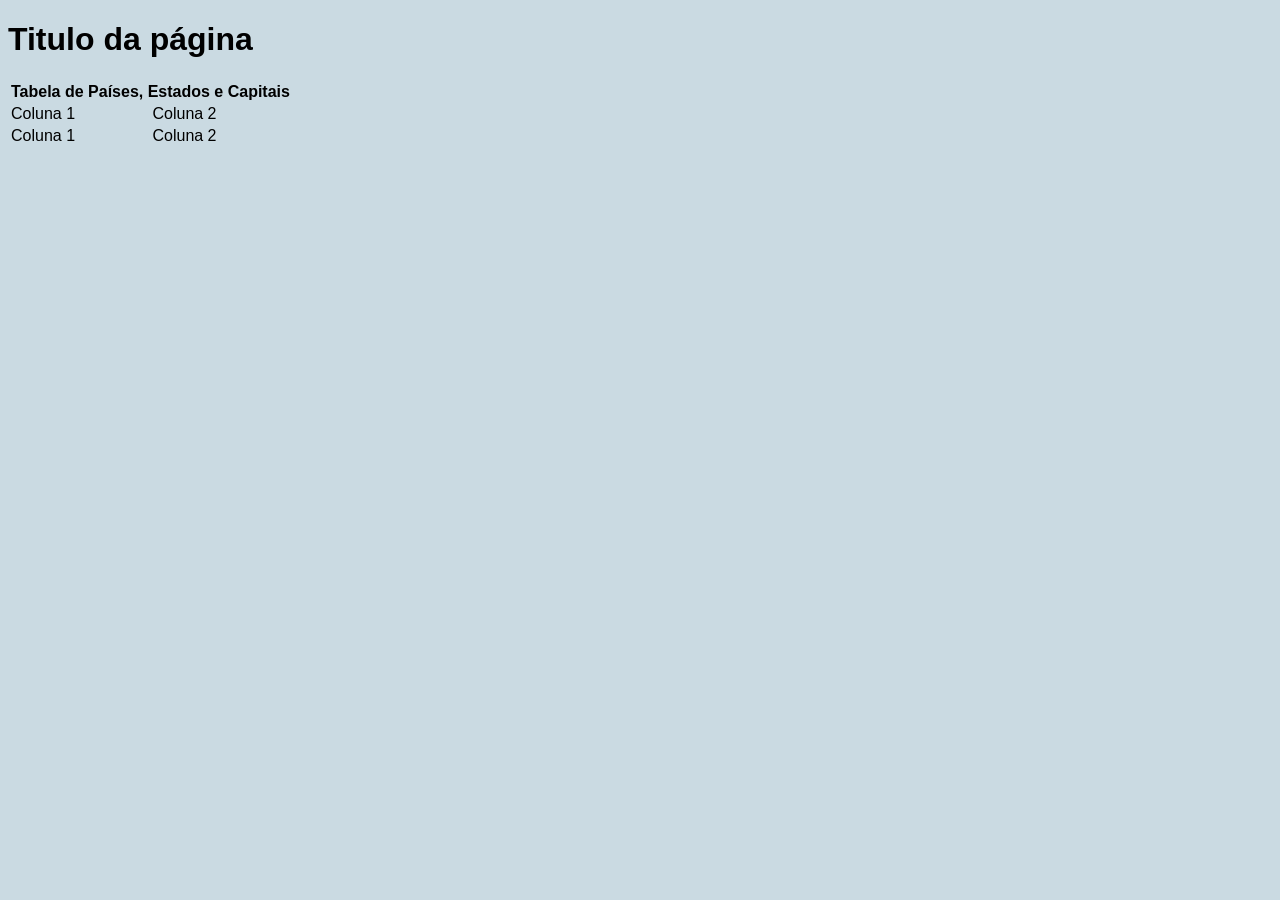
==== index.html @ 389bf466 "Add files via upload" ====
<!--- Esto fue el dia 02/10/26 en la clase de F-->

<!-- <!DOCTYPE html>
<html lang="en">
    <head>
        <meta charset="UTF-8">
        <meta name="viewport" content="width=device-width, initial-scale=1.0">
        <link rel="stylesheet" href="style.css">
        <title>Minha primeira pagina</title>
    </head>

    <body>

        <h1>  TESTE </h1>

        &nbsp;
        <p> Albert Einstein uma vez disse <q> "A imaginação é mais importante que o conhecimento." </q> </p>
        <p> A tag &lt;q&gt; exibe uma citação curta de forma inline, adicionando aspas automaticamente. </p>

        <p> <blockquote> O sucesso é de ir de fracasso em fracasso sem perder o entusiasmo. </blockquote> -Winston Churchill </p>
        <p> A tag &lt;blockquote&gt; é usada para exibir citações longas, criando um bloco separado para a citação. </p>

        <p> <u> Este texto está sublinhado usando a tag &lt;u&gt; </u> </p>
        <p> A tag &lt;u&gt; sublinha o texto, ajudando a destacar informações importantes. </p>

        <p> Para imprimir uma mensagem no console em JavaScript, usamos: <code> console.log("Hello, World!"); </code> </p>
        <p>A tag &lt;code&gt; é usada para exibir código de forma inline, geralmente usada para pequenos trechos de codigo em uma frase.</p> 

        <pre> <code> function exemplo() { 
            console.log("Este é um exemplo de codigo"); 
  } </code></pre>

        <p> A tag &lt;pre&gt; mantém a formatação original do texto, como quebras de linha e espaço, sendo útil para exibir blocos de código ou texto com formatação preservada.</p>

    </body> 

</html>

<!--Dia 09/10/26-->

<!DOCTYPE html>
<html lang="en">
    <head>
        <meta charset="UTF-8">
        <meta name="viewport" content="width=device-width, initial-scale=1.0">
        <link rel="stylesheet" href="style.css">
        <title>Pagina</title>
    </head>

    <body>



        <!-- ATIVIDADE 1

        <h1>Construa a seguinte página em HTML</h1>

        <h2>Lista de Compras  </h2>  

        <p>Geralmente, para fornear um bolo precisa dos seguintes ingredientes.</p>
        <ul>
            <li> Leite</li>
            <li> Pão</li>
            <li> Frutas</li>
            <li> Ovos</li>
        </ul>

        <p>Uma lista não ordenada (&lt;ul&gt;) é usada para listar itens sem uma ordem específica. Cada item é exibido com um marcador ao lado.</p>
    
        <h2> Passos para Fazer um Bolo</h2>

        <p> Ao ter os ingredientes na mão, siga os passos abaixo para fazer um delicoso bolo.</p>

        <ol>
            <li> Preaquecer o forno a 180°C.</li>
            <li> Separe todos os ingredientes.</li>
            <li> Misture a farinha, o açúcar e o fermento.</li>
            <li> Adicione os ovos e o leite.</li>
            <li> Coloque a massa na forma e leve ao forno por 40 minutos. </li>
        </ol>

        <p> Uma lista ordenada (&lt;ol&gt;) é usada para exibir itens em uma sequência lógica ou hierárquica, numerando automaticamente os itens.</p>
        -->



        <!-- ATIVIDADE 2
        <h1> Construa a seguinte página em HTML</h1>

        <h3> Sumario</h3/>

        <ul>
            <p>I. Introdução</p>
            <ol>
                <li> HTML: Uma linguagem para Web.</li>
                <li> HTML: Uma linguagem de hipertexto</li>
                <li> Navegadores de HTML</li>
                <li> Editores de HTML</li>
                <li> Fundamentos da linguagem HTML</li>
                <li> A estrutura do documento HTML</li>
                <li> Resumo</li>
            </ol>

            <p>II. Textos</p>
            <ol>
                <li>Parágrafo e quebra de linha</li>
                <li>Texto pré-formatado</li>
                <li>Cabeçalho e linha horizontal</li>
                <li>Formatação</li>
                <li>Fonte</li>
                <li>Cor (da fonte e fundo da pagina)</li>
                <li>Alinhamento e recuo</li>
                <LI>Caracteres especiais e comentários</LI>
                <li>Resumo</li>
            </ol>

            <p>III. Listas</p>
            <ol>
                <li> Lista ordenada e lista não-ordenada</li>
                    <ul>
                        <li> Atributos do elemento OL</li>
                        <li> Atributo do elemento UL</li>
                    </ul>
                <li> Lista de definição</li>
                <li> Aninhando listas</li>
                <lI> Resumo</lI>
        -->


        <!-- ATIVIDADE 3 
        
        <H1> Titulo da página</H1>

            <table>   
                 <tr>
                    <th> Pais </th>
                    <th> Estado </th>
                    <th> Capital </th>
                </tr>

                <tr>
                    <td> Brasil </td>
                    <td> Rio de Janeiro  </td>
                    <td> Rio de Janeiro </td>
                </tr>

                <tr>
                    <td>  Brasil </td>
                    <td>  São Paulo </td>
                    <td>  São Paulo  </td>
                </tr>

                <tr>
                    <td>  Brasil  </td>
                    <td>  Minas Gerais  </td>
                    <td>  Belo Horizonte  </td>
                </tr>

                <tr>
                    <td>  Brasil  </td>
                    <td>  Acre  </td>
                    <td>  Rio Branco  </td>
                </tr>

                </table>

        -->

        <!--ATIVIDADE 4-->

        <h1> Titulo da página</h1>

        <table>   
                 <tr>
                    <th colspan ="2"> Tabela de Países, Estados e Capitais </th>
                </tr>

                <tr>
                    <td> Coluna 1 </td>
                    <td> Coluna 2 </td>
                </tr>

                <tr>
                    <td> Coluna 1 </td>
                    <td> Coluna 2 </td>
                </tr>

                </table>

        </body> 

</html>
---- style.css ----
body {
    background-color: #cadae2;
}

h1, h2, p, li, tr, th {
    font-family: Arial, Helvetica, sans-serif;
}
---- style.css ----
body {
    background-color: #cadae2;
}

h1, h2, p, li, tr, th {
    font-family: Arial, Helvetica, sans-serif;
}
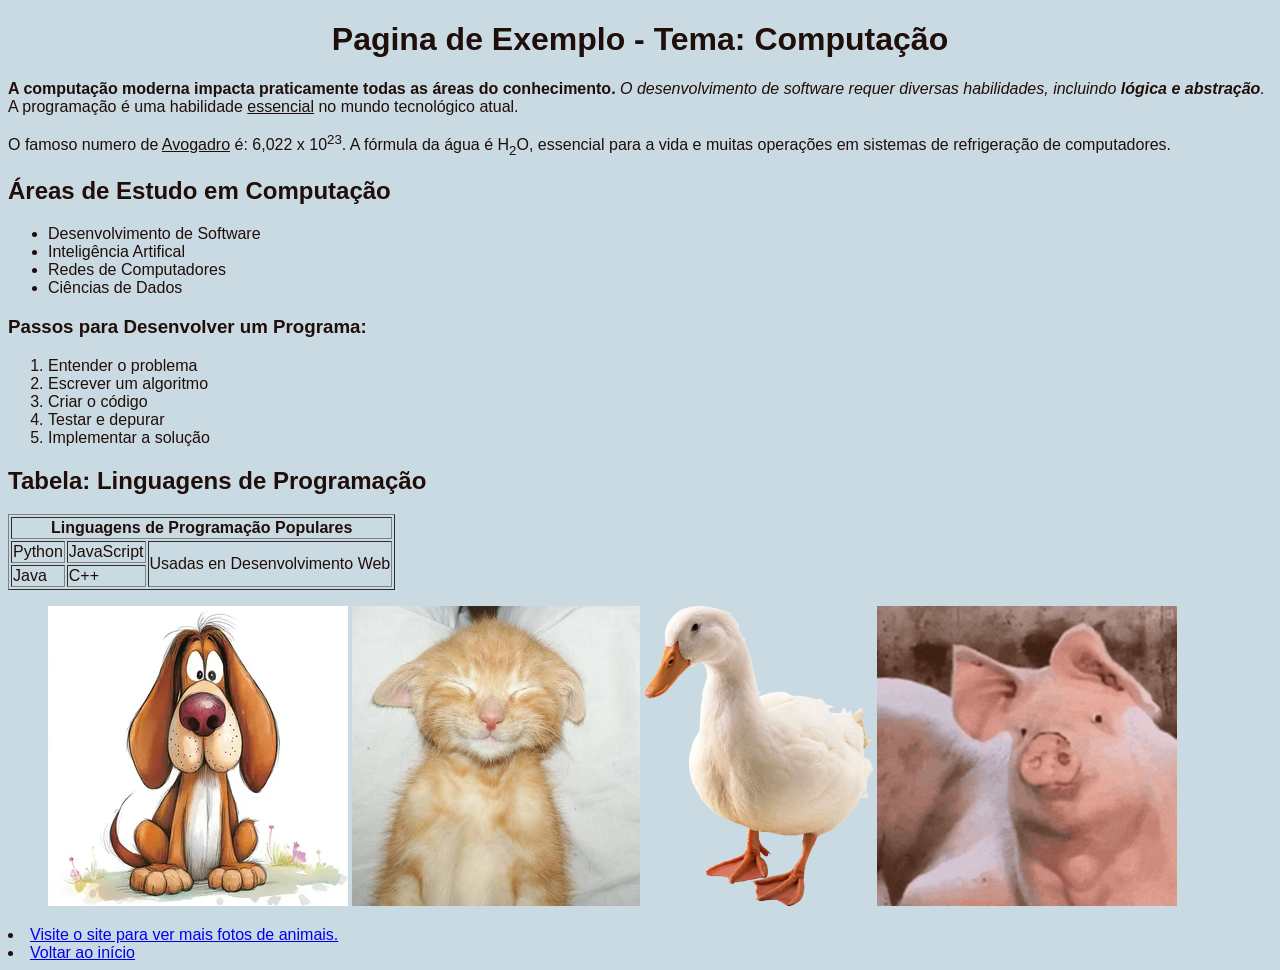
==== commit 24cceebe: "Add files via upload" ====
--- a/index.html
+++ b/index.html
@@ -35,21 +35,21 @@
     </body> 
 
 </html>
-
-<!--Dia 09/10/26-->
+-->
+
+<!-- Dia 09/10/26 -->
 
 <!DOCTYPE html>
-<html lang="en">
+<html>
     <head>
+        <title>Pagina</title>
+        <link rel ="icon" href="04845dffb79d2b5e090a646a5e9d8651.ico" type="image/x-icon">
         <meta charset="UTF-8">
         <meta name="viewport" content="width=device-width, initial-scale=1.0">
         <link rel="stylesheet" href="style.css">
-        <title>Pagina</title>
     </head>
 
     <body>
-
-
 
         <!-- ATIVIDADE 1
 
@@ -166,7 +166,7 @@
 
         -->
 
-        <!--ATIVIDADE 4-->
+        <!--ATIVIDADE 4
 
         <h1> Titulo da página</h1>
 
@@ -186,8 +186,109 @@
                 </tr>
 
                 </table>
-
-        </body> 
+            -->
+
+
+
+
+        <!-- DIA 16 / 10/2023
+        ATIVIDADE 1
+
+	    <h1> Minha Página</h1>
+	    <h2>Lista Não Ordenada </h2>
+	    <ul>
+		    <li>HTML</li>
+		    <li>CSS</li>
+		    <li>JavaScript</li>
+	    </ul>
+
+	    <h2>Lista Ordenada</h2>
+	    <ol>
+		    <li>Passo 1 </li>
+		    <li>Passo 2 </li>
+		    <li>Passo 2 </li>
+	    </ol>
+
+	    <h2>Tabela de Exemplo </h2>
+
+	    <table border ="1">
+		    <tr>
+			    <th>Nome</th>
+			    <th>Idade</th>
+			    <th>Cidade</th>
+		    </tr>
+		    <tr>
+			    <td>Jõao</td>
+			    <td>25</td>
+			    <td>Curitiba</td>
+		    </tr>
+		    <tr>
+			    <td>Maria</td>
+			    <td>30</td>
+			    <td> São Paulo</td>
+		    </tr>
+	    </table>
+
+        -->
+
+        <!-- ATIVIDADE 2 -->
+
+        <h1 id ="inicio"> <center> Pagina de Exemplo - Tema: Computação </center> </h1>
+
+        <p> <b> A computação moderna impacta praticamente todas as áreas do conhecimento. </b> <i> O desenvolvimento de software requer diversas habilidades, incluindo <b> lógica e abstração</b>. </i> A programação é uma habilidade <u>essencial</u> no mundo tecnológico atual. </p>
+
+        <p> O famoso numero de <u>Avogadro</u> é: 6,022 x 10<sup>23</sup>. A fórmula da água é H<sub>2</sub>O, essencial para a vida e muitas operações em sistemas de refrigeração de computadores.
+
+        <h2>Áreas de Estudo em Computação</h2>
+    
+        <ul>
+	        <li>Desenvolvimento de Software</li>
+	        <li>Inteligência Artifical</li>
+	        <li>Redes de Computadores</li>
+	        <li>Ciências de Dados</li>
+        </ul>
+
+        <h3>Passos para Desenvolver um Programa: </h3>
+    
+        <ol>
+	        <li>Entender o problema</li>
+	        <li>Escrever um algoritmo</li>
+	        <li>Criar o código</li>
+	        <li>Testar e depurar</li>
+	        <li>Implementar a solução</li>
+        </ol>
+
+        <h2> Tabela: Linguagens de Programação </h2>
+
+        <table border ="1">
+		    <tr>
+			    <th colspan ="3">Linguagens de Programação Populares</th>
+		    </tr>
+		    <tr>
+			    <td>Python</td>
+			    <td>JavaScript</td>
+			    <td rowspan = "2">Usadas en Desenvolvimento Web</td>
+		    </tr>
+		    <tr>
+			    <td>Java</td>
+			    <td>C++</td>
+		    </tr>
+	    </table>
+
+        <ul>
+            <img src ="il_300x300.7051258525_56j0.webp" alt="Perrito" height="300">
+            <img src="images.jpg" alt="Gato" height="300"> 
+            <img src="duck_PNG5006.png" alt="Patito" height="300">
+            <img src="pig-prase.gif" alt = "Cerdo" height = "300">
+        </ul>
+
+        <li> <a href ="https://www.pexels.com/search/animal/"> Visite o site para ver mais fotos de animais.</a> </li>
+
+        <li> <a href="#inicio"> Voltar ao início </a> </li>
+
+        <!-- colspan sirve para extender una linea en sentido horizontal, mientras rowspan es para  extender en sentido vertical.-->
+
+    </body> 
 
 </html>
 
--- a/style.css
+++ b/style.css
@@ -2,6 +2,7 @@
     background-color: #cadae2;
 }
 
-h1, h2, p, li, tr, th {
+h1, h2, h3, p, li, tr, th {
     font-family: Arial, Helvetica, sans-serif;
+    color: rgb(31, 14, 10)
 }
--- a/style.css
+++ b/style.css
@@ -2,6 +2,7 @@
     background-color: #cadae2;
 }
 
-h1, h2, p, li, tr, th {
+h1, h2, h3, p, li, tr, th {
     font-family: Arial, Helvetica, sans-serif;
+    color: rgb(31, 14, 10)
 }
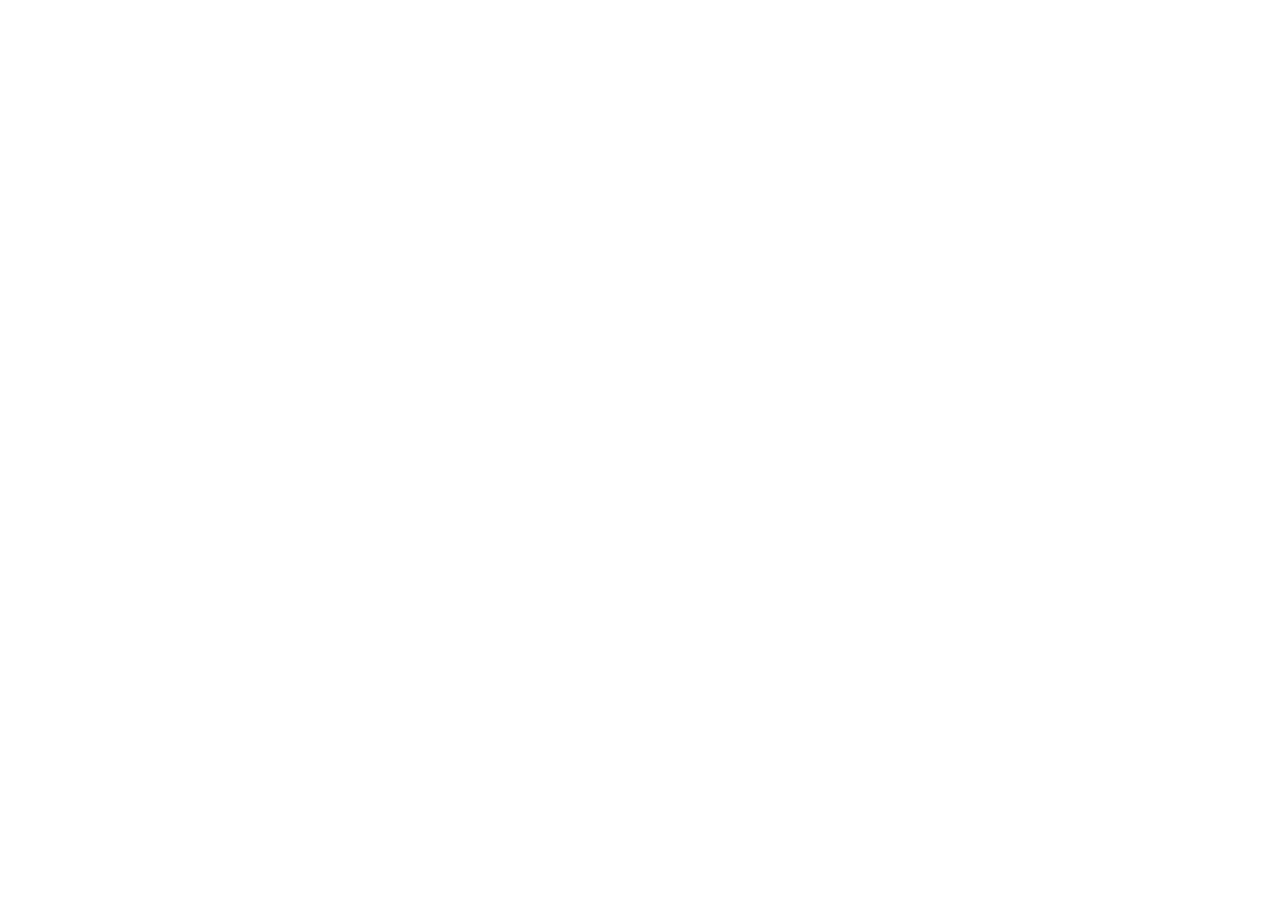
==== commit 5537d5ff: "Add files via upload" ====
--- a/index.html
+++ b/index.html
@@ -39,8 +39,10 @@
 
 <!-- Dia 09/10/26 -->
 
-<!DOCTYPE html>
-<html>
+
+    <!-- ATIVIDADE 1
+    <!DOCTYPE html>
+    <html>
     <head>
         <title>Pagina</title>
         <link rel ="icon" href="04845dffb79d2b5e090a646a5e9d8651.ico" type="image/x-icon">
@@ -51,8 +53,6 @@
 
     <body>
 
-        <!-- ATIVIDADE 1
-
         <h1>Construa a seguinte página em HTML</h1>
 
         <h2>Lista de Compras  </h2>  
@@ -80,6 +80,9 @@
         </ol>
 
         <p> Uma lista ordenada (&lt;ol&gt;) é usada para exibir itens em uma sequência lógica ou hierárquica, numerando automaticamente os itens.</p>
+
+    </body>
+
         -->
 
 
@@ -231,7 +234,9 @@
 
         -->
 
-        <!-- ATIVIDADE 2 -->
+        <!-- ATIVIDADE 2  -->
+
+        <!--
 
         <h1 id ="inicio"> <center> Pagina de Exemplo - Tema: Computação </center> </h1>
 
@@ -286,10 +291,179 @@
 
         <li> <a href="#inicio"> Voltar ao início </a> </li>
 
+        -->
+
         <!-- colspan sirve para extender una linea en sentido horizontal, mientras rowspan es para  extender en sentido vertical.-->
-
-    </body> 
-
+    
+
+        <!-- DIA 23/10/26 -->
+         <!-- ATIVIDADE 1 -->
+
+        <!--
+        
+        <h1> Exemplo de Formatação com CSS</h1>
+
+        <div class = "descricao">
+            <p> Fundo da pagina com cor <strong>"Alice Blue"</strong> e <i> fonte Arial padrão</i>.</p>
+
+            <ul>
+                <li>Texto sublinhado e vermelho no título.</li>
+                <li>Cor dos links com muda para magenta <a href="#" class = "cursor" > ao passar o mouse</a>. </li>
+            </ul>
+        </div>
+
+    </body>
+    -->
+
+
+    <!-- ATIVIDADE TRÉS -->
+
+    <!--
+    <!DOCTYPE html>
+    <html lang="en">
+    <head>
+	    <title> Selectores CSS</title>
+	    <style>
+            body{
+                background-color: rgb(218, 246, 243);
+            }
+	        p {
+                font-family:'Gill Sans', sans-serif;
+		        color: black;
+	        }
+	        .destaque{
+		        font-family:'Gill Sans', sans-serif;
+                color: rgb(255, 0, 0);
+		        font-weight: bold;
+	        }
+	        #titulo {
+                font-family:'Gill Sans', sans-serif;
+		        font-size: 24px;
+		        color: green;
+	        }   
+	    </style>
+    </head>
+    <body>
+	    <h1 id="titulo">Titulo Estilizado com ID</h1>
+	    <p>Este é um parágrafo comum.</p>
+	    <p class ="destaque"> Este é um parágrafo com destaque.</p>
+
+        <div>
+            Este é um bloco com margem, padding e borda
+        </div>
+
+    </body>
+    </html>
+    -->
+
+    <!--ATIVIDADE QUATRO-->
+
+    <!--
+    <!DOCTYPE html>
+    <html>
+	    <head>
+		<meta charset = "UTF-8">
+		<title>Espaçamento e Bordas</title>
+	
+		<style>
+		div {
+			margin: 20px;
+			padding: 10px;
+			border: 5px solid black;
+			background-color: #8fff8f;
+		}
+		</style>
+	</head>
+
+	<body>
+		<div>
+		Este é um bloco com margem, padding e borda.
+		</div>
+	</body>
+    </html> -->
+
+    <!--ATIVIDADE CINCO -->
+
+
+<!-- <!DOCTYPE html>
+<html lang="en">
+<head>
+    <meta charset="UTF-8">
+    <title>Layout com DIVs</title>
+
+    	<style>
+		.header {
+			background-color: #4CAF50;
+			padding: 10px;
+			text-align: center;
+			color: White;
+		}
+
+		.main-content {
+			padding: 20px;
+			background-color: #f9f9f9;
+		}
+
+		.footer{
+			background-color: #333;
+			padding: 10px;
+			text-align: center;
+			color: White;
+		}
+	</style>
+</head>
+<body>
+	<div class = "header"> Cabeçalho </div>
+	<div class = "main-content"> Aqui vai o conteúdo principal. </div>
+	<div class = "footer"> Rodapé </div>
+</body>
+</html> -->
+
+
+
+<!--ATIVIDADE SEIS
+<!DOCTYPE html>
+<html lang ="en">
+<head>
+	<meta charset="UTF-8">
+	<title>Exemplos</title>
+
+	<style>
+		body{
+			background-image: url('https://wallpapercave.com/wp/wp13908387.png');
+		}
+
+		.letra{
+			padding: 1px 60px 0px;
+			font-size: 30px;
+			font-family: Arial, sans-serif;
+			color: white;
+			text-shadow: 3px 3px 0px rgb(25, 23, 119);
+		}
+		
+		.imagen{
+			border: 10px solid white;
+			box-shadow: 10px 10px 2px rgba(0, 0, 0, 0.336);
+		}
+
+	</style>
+
+</head>
+
+
+<body>
+
+<div class = "letra">
+	<h1>Minha Página</h1>
+	<p> <i>Lorem ipsum </i></p>
+
+	<img class =imagen src="pig-prase.gif" alt="cerdoXD" height="300"> 
+
+	<ul>
+		<li> Il maialino</li>
+	</ul>
+</div>
+
+</body>
 </html>
-
-
+-->
--- a/style.css
+++ b/style.css
@@ -1,8 +1,29 @@
 body {
-    background-color: #cadae2;
+    background-color: aliceblue ;
 }
 
-h1, h2, h3, p, li, tr, th {
-    font-family: Arial, Helvetica, sans-serif;
-    color: rgb(31, 14, 10)
+h1 {
+    font-family: Arial, sans-serif;
+    color: #232121;
+    font-size: 32px;
+}
+
+.descricao {
+    border-radius: 40px;
+    border: 4px solid red;
+    padding: 15px;
+    color: green;
+    background-color: black;
+    font-family: 'Arial', sans-serif;
+    font-size: 18px;
+}
+
+.titulo {
+    color: brown;
+    font-family:'Gill Sans', sans-serif
+}
+
+.sipnose{
+    color: brown;
+    font-family:'Gill Sans', sans-serif
 }
--- a/style.css
+++ b/style.css
@@ -1,8 +1,29 @@
 body {
-    background-color: #cadae2;
+    background-color: aliceblue ;
 }
 
-h1, h2, h3, p, li, tr, th {
-    font-family: Arial, Helvetica, sans-serif;
-    color: rgb(31, 14, 10)
+h1 {
+    font-family: Arial, sans-serif;
+    color: #232121;
+    font-size: 32px;
+}
+
+.descricao {
+    border-radius: 40px;
+    border: 4px solid red;
+    padding: 15px;
+    color: green;
+    background-color: black;
+    font-family: 'Arial', sans-serif;
+    font-size: 18px;
+}
+
+.titulo {
+    color: brown;
+    font-family:'Gill Sans', sans-serif
+}
+
+.sipnose{
+    color: brown;
+    font-family:'Gill Sans', sans-serif
 }
